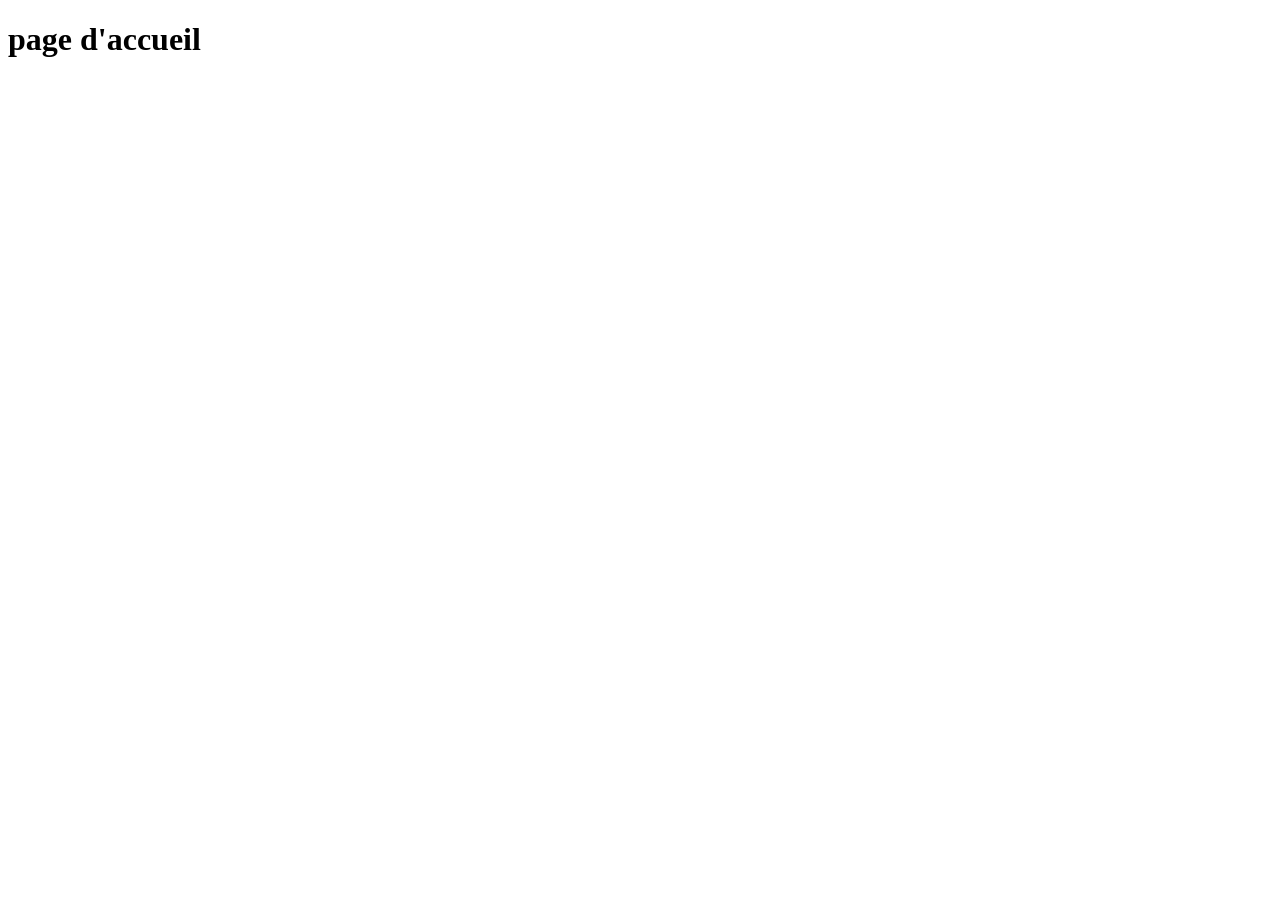
==== index.html @ f2766e65 "A:create index.html" ====
<!DOCTYPE html>
<html lang="en">
<head>
    <meta charset="UTF-8">
    <meta name="viewport" content="width=device-width, initial-scale=1.0">
    <title>page d'accueil</title>
</head>
<body>
    <h1>page d'accueil </h1>
</body>
</html>
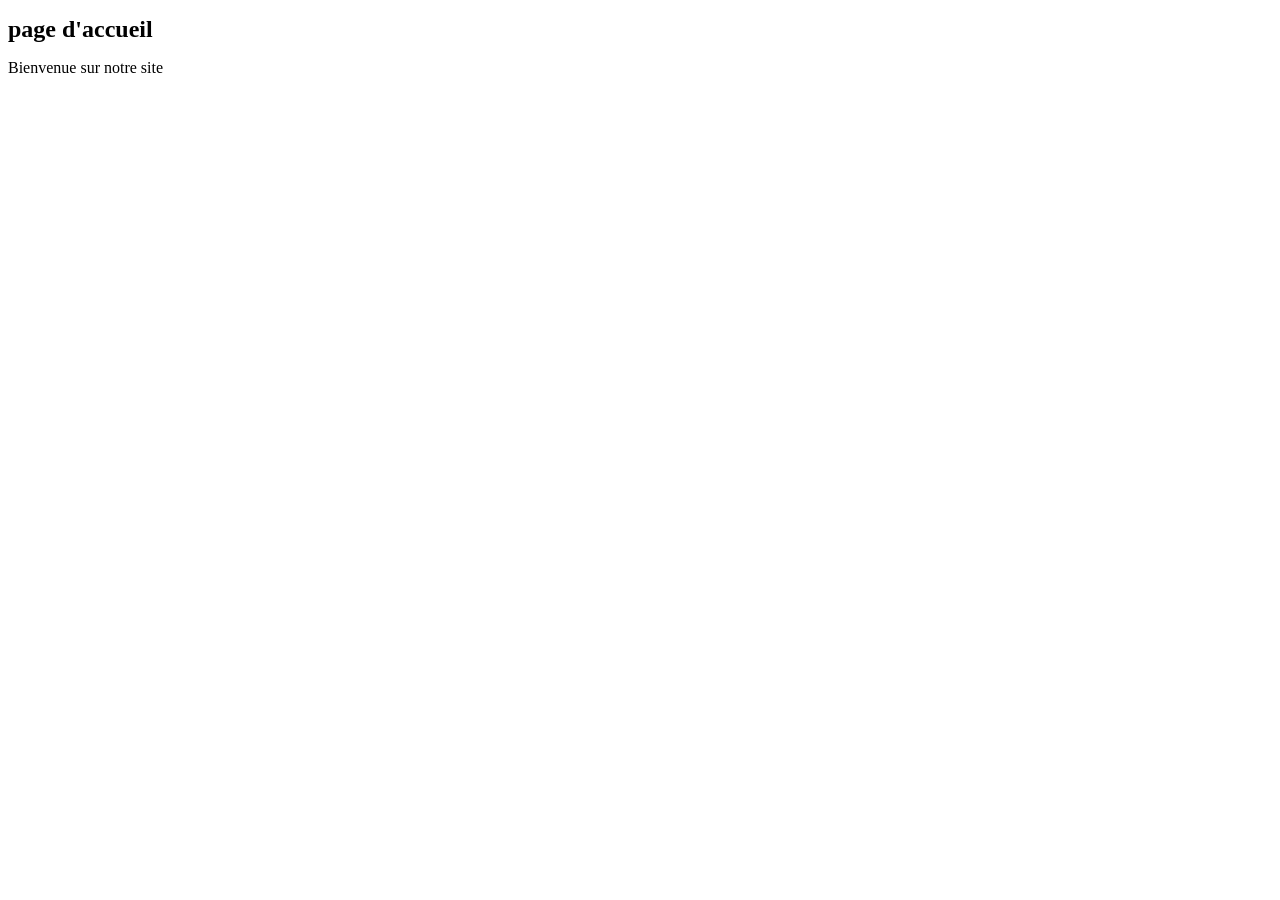
==== commit 59c3f7a2: "D:Modifier index.html" ====
--- a/index.html
+++ b/index.html
@@ -4,8 +4,10 @@
     <meta charset="UTF-8">
     <meta name="viewport" content="width=device-width, initial-scale=1.0">
     <title>page d'accueil</title>
+    <link rel="stylesheet" href="style.css">
 </head>
 <body>
     <h1>page d'accueil </h1>
+    <p>Bienvenue sur notre site</p>
 </body>
 </html>
--- a/style.css
+++ b/style.css
@@ -0,0 +1,7 @@
+body{
+    color : black;
+    background-color:white;
+}
+h1{
+    font-size:24px;
+}
